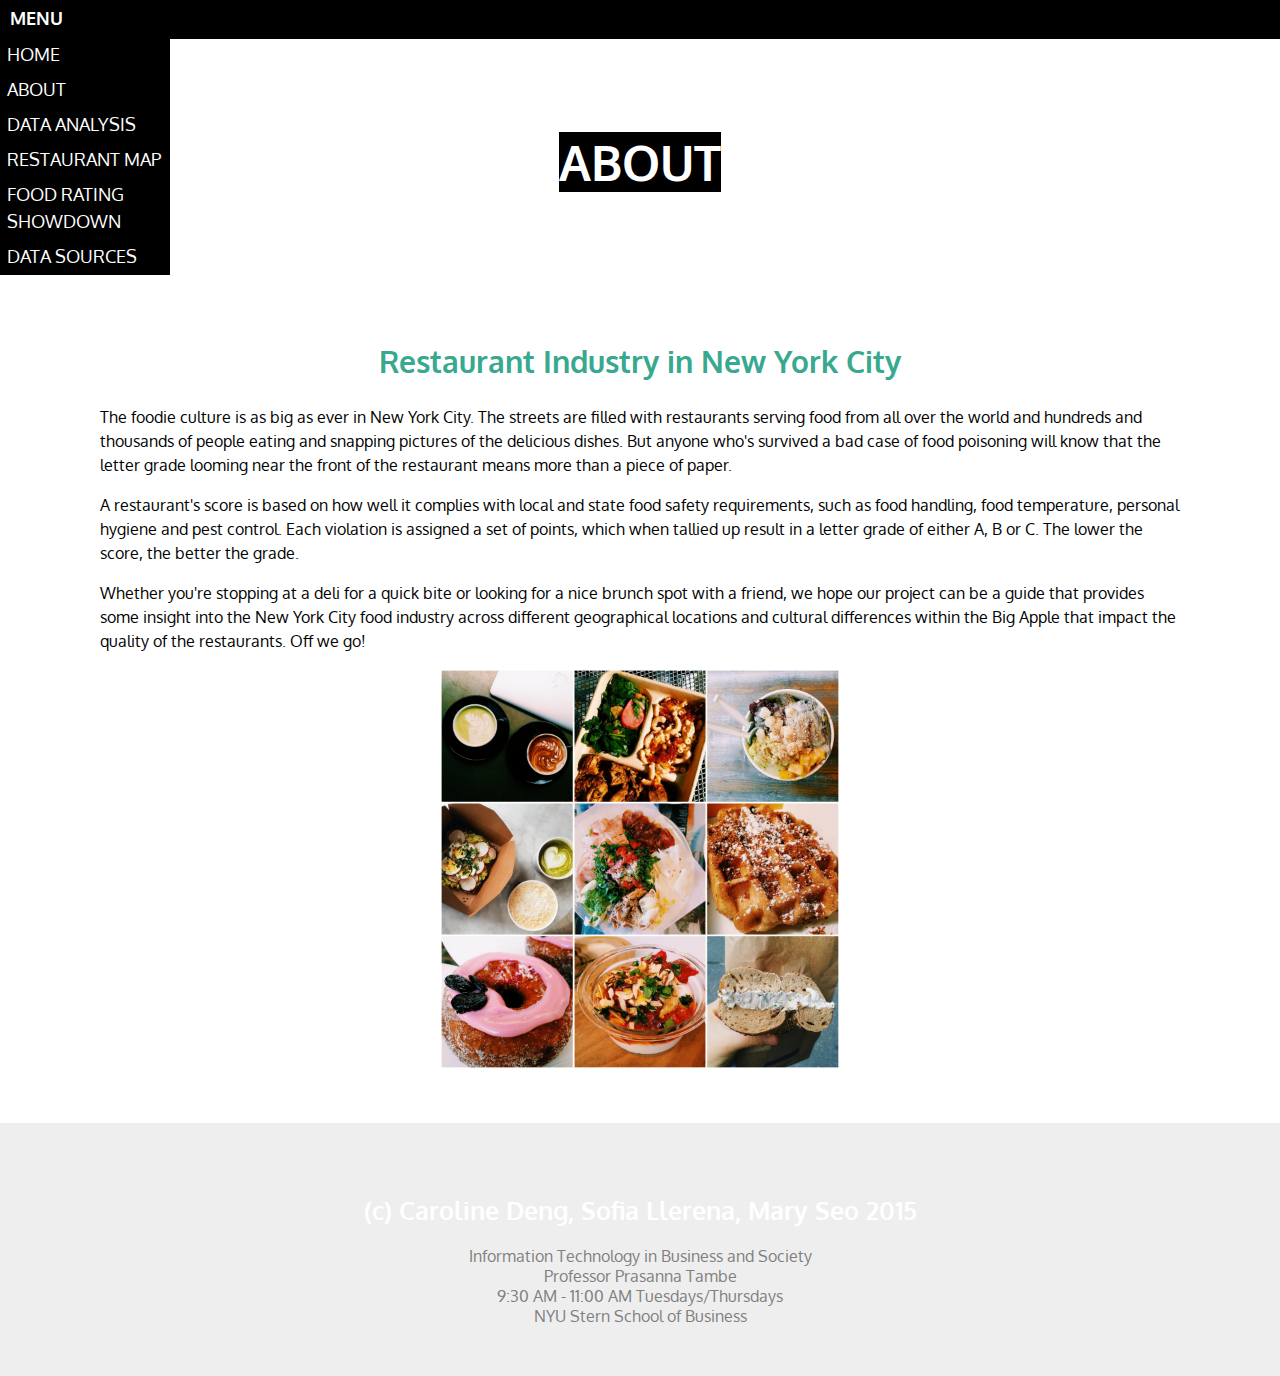
==== about.html @ 0ee3c99e "fixed <a name>" ====
<!DOCTYPE html>
<head>
<title>Eat the City: About</title>
<meta http-equiv="Content-Type" content="text/html; charset=iso-8859-1" />
<link href='http://fonts.googleapis.com/css?family=Oxygen:700,400' rel='stylesheet' type='text/css'>
<link rel="stylesheet" href="style.css" type="text/css" />
<script type="text/javascript" src="script.js"></script>
</head>

<body>
<ul class="menu" id="menu">
<!-- Menu -->
  <li>
<!-- Menu Three Bar Icon -->
        <a href="#" class="menulink">Menu</a>
    <ul>
<!-- Home -->
      <li><a href="index.html">Home</a></li>
<!-- About -->
      <li><a href="about.html">About</a></li>
<!-- Data Analysis -->
      <li><a href="analysis.html" class="sub">Data Analysis</a></li>
<!-- Restaurant Map -->
      <li><a href="map.html" class="sub">Restaurant Map</a>
      </li>
<!-- Food Rating Showdown -->
      <li><a href="showdown.html" class="sub">Food Rating Showdown</a></li>
<!-- Data Sources -->
      <li><a href="sources.html" class="sub">DATA SOURCES</a></li>
      </li>
    </ul>
  </li>
</ul>

<!-- Header Image -->
<header class="header padded"><h1><span>ABOUT</span></h1>
</header>

<!-- Content -->
<section class="content padded">
  <h2>Restaurant Industry in New York City</h2>
    <p>The foodie culture is as big as ever in New York City. The streets are filled with restaurants serving food from all over the world and hundreds and thousands of people eating and snapping pictures of the delicious dishes. But anyone who's survived a bad case of food poisoning will know that the letter grade looming near the front of the restaurant means more than a piece of paper.</p>
    <p>A restaurant's score is based on how well it complies with local and state food safety requirements, such as food handling, food temperature, personal hygiene and pest control. Each violation is assigned a set of points, which when tallied up result in a letter grade of either A, B or C. The lower the score, the better the grade.</p>
    <p>Whether you're stopping at a deli for a quick bite or looking for a nice brunch spot with a friend, we hope our project can be a guide that provides some insight into the New York City food industry across different geographical locations and cultural differences within the Big Apple that impact the quality of the restaurants. Off we go!</p>
<center><img src="BeFunky Collage.jpg" width="400" height="400"></img></center>
</section>

<!-- Credits -->
  <section class="credits padded">
    <h2>(c) <a name="contact"><a href="https://www.linkedin.com/in/carolinedeng">Caroline Deng</a>, Sofia Llerena, Mary Seo 2015</a></h2>
    Information Technology in Business and Society<br>
    Professor Prasanna Tambe<br>
    9:30 AM - 11:00 AM Tuesdays/Thursdays<br>
    NYU Stern School of Business
  </section>

<!-- Webpage Background -->
    <body background="seamless_paper_texture.png"></body>

<!-- Javascript -->
<script type="text/javascript">
  var menu=new menu.dd("menu");
  menu.init("menu","menuhover");
</script>

</body>
</html>
---- style.css ----
/* Header Formats */

header {
	text-align: center;
	background: url(http://harbr.co/wp-content/uploads/2013/11/Kinfolk_Table-Deconstruction_v3-03-27-12_03.jpg);
	background-size: cover;
	background-attachment: fixed;
	padding-bottom: 50px;
}

header img {
	border-radius: 0%;
	border: 3px solid #FFFFFF;
	padding: 10px;
	margin: 100px 10px 10px 10px;

}

.padded {
	padding: 50px 100px;
	background-color: white;
}

.padded h2 {
	color: #38A88F;
}

/* Menu Formats */

.menu {
	width: 100%;
	position: absolute;
	top: 0;
	z-index: 1;
	float: left;
	margin: 0 auto;
	padding: 0;
	background-color: #000;
	text-transform: uppercase;
	font-size: 18px;
}

ul.menu {
	list-style:none; 
	margin:0; 
	padding:0;
	left: 0px;
	top: 0px;
	position: fixed;
}

ul.menu * {
	margin:0; 
	padding:0;
}

ul.menu a {
	display:block; 
	color:#fff; 
	text-decoration:none;
}

ul.menu li {
	position:relative; 
	float:left; 
	margin-right:2px;
}

/* 'top' controls how high the "Home" goes */
ul.menu ul {
	position:absolute; 
	top:38px; 
	left:0; 
	display:none; 
	opacity:0; 
	list-style:none;
}

ul.menu ul li {
	position:relative; 
	border-top:none;
	width:170px; 
	margin:0;
}

ul.menu ul li a {
	display:block; 
	padding:3px 7px 5px; 
	background-color: #000;
}

ul.menu ul li a:hover {
}

ul.menu ul ul {
	left:170px; 
	top:-1px;
}

/* Controls "MENU" */
ul.menu .menulink {
	padding:5px 7px 7px 10px; 
	font-weight:bold; 
	width:160px;
}

/* Body Formats */

body {
	font-family: 'Oxygen', sans-serif;
	background:#eee;
	overflow: scroll;
	width: 100%;
	margin: 0;	
}

h1 {
  text-align: center;
  color: #FFFFFF;
  font-size: 48px;
  margin-bottom: 0;
  font-family: 'Oxygen', sans-serif;
  padding:50px 10px 25px 10px;
}

h1 span {
  background-color:#000;
}

h2 {
	text-align: center;
	font-size: 30px;
}

p, ul, ol {
  line-height: 1.5;
  font-family: 'Oxygen', sans-serif;
}

/* Content Formatting */
.text {
	text-align: center;
}

.credits {
	background: #666666;
	text-align: center;
	color: gray;
	background: url(https://files.nyu.edu/cd1646/public/dark_embroidery.png);
}

.credits h2 {
	color: #fff;
	font-size: 25px;
}

.credits a {
	text-decoration: none;
	color: #fff;
}

.credits a:hover{
	color: gray;
}

.credits img {
	border-radius: 50%;
	width: 100px;
	margin: 10px;
}

.credits img:hover {
	opacity: 0.5;
}

/* Background Video */
video#bgvid {
position: fixed; right: 0; bottom: 0;
min-width: 100%; min-height: 100%;
width: auto; height: auto; z-index: -100;
background: url(zagat.jpg) no-repeat;
background-size: cover;
overflow: hidden;
}

video {
	display: block;
}
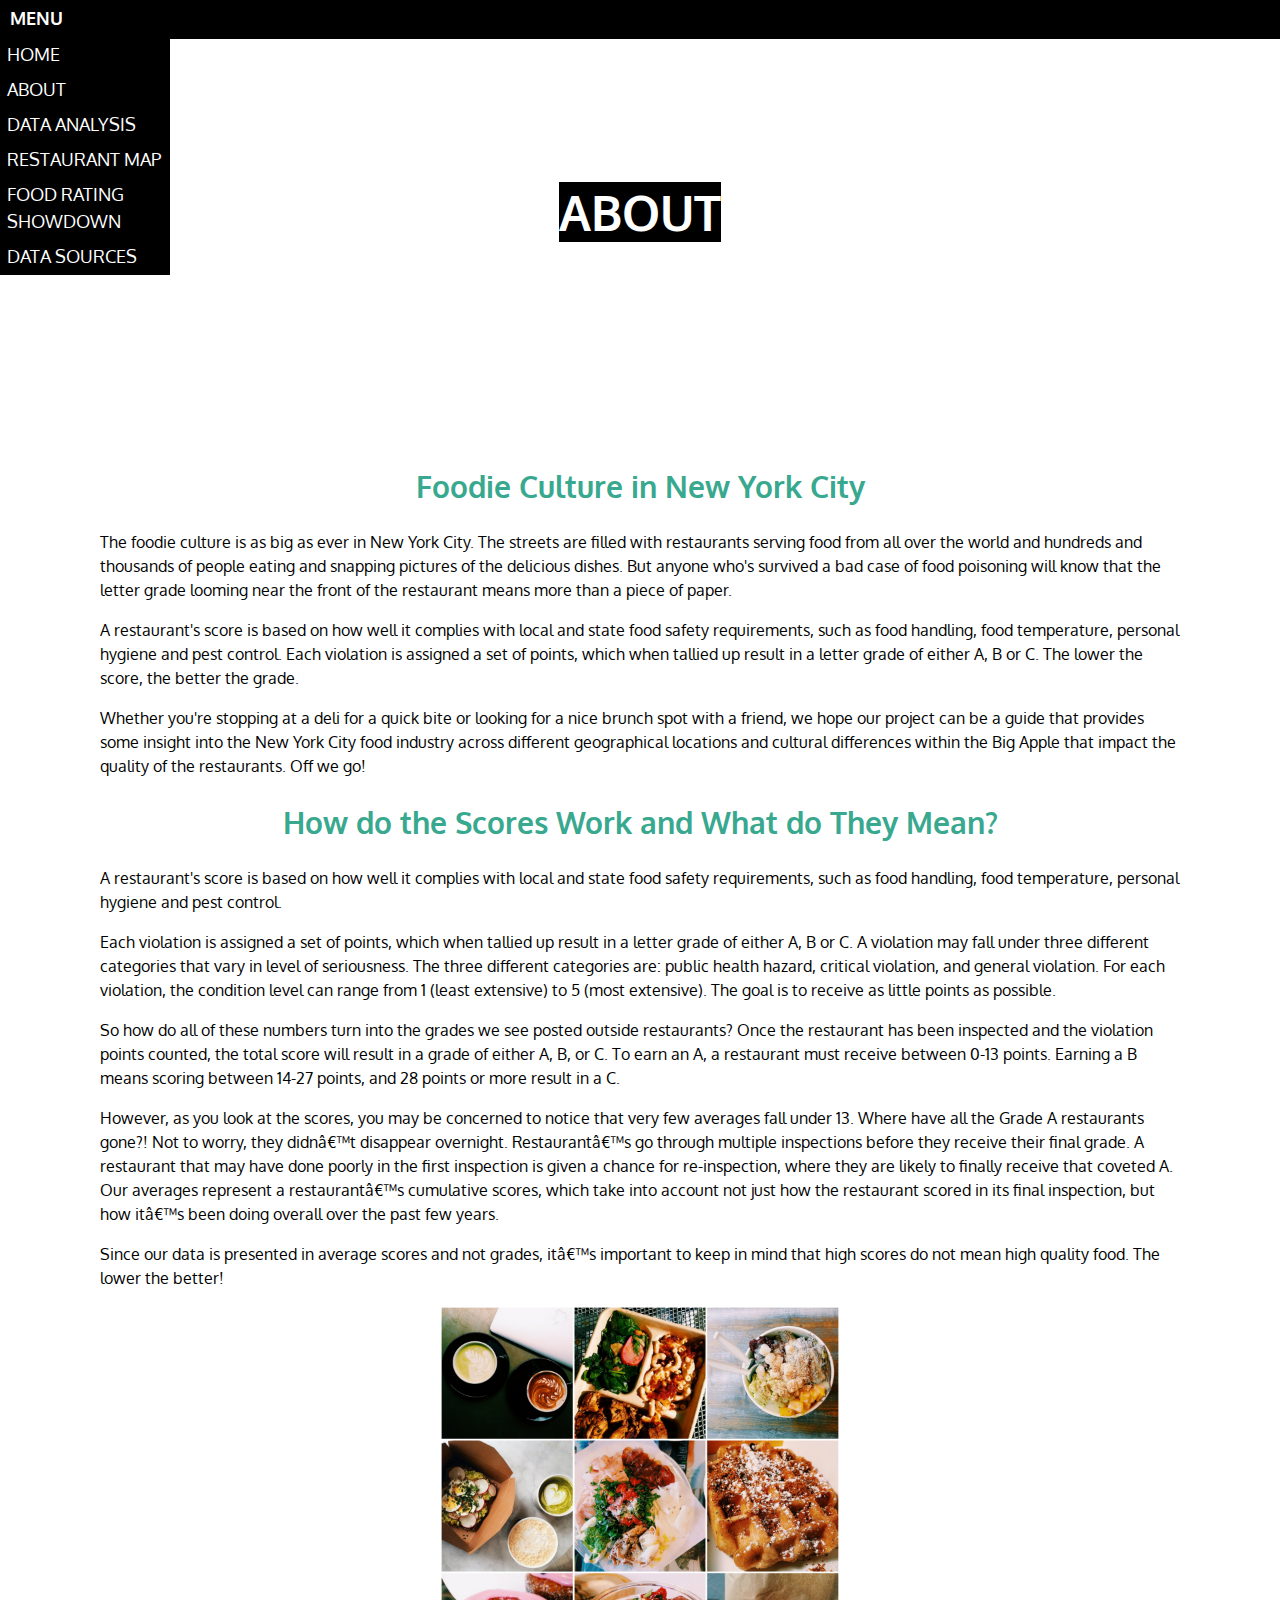
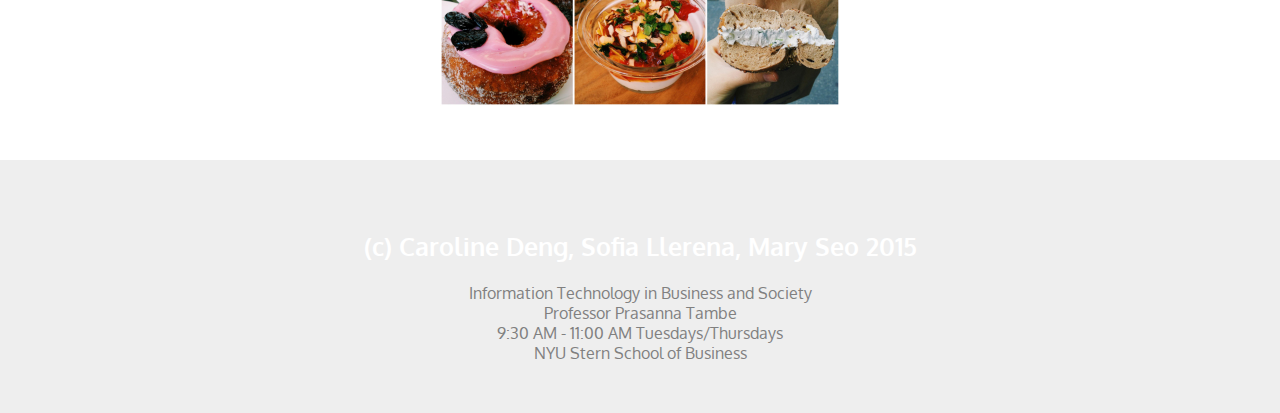
==== commit 3dc299ad: "about blurb and mean cuisine blurb" ====
--- a/about.html
+++ b/about.html
@@ -38,10 +38,17 @@
 
 <!-- Content -->
 <section class="content padded">
-  <h2>Restaurant Industry in New York City</h2>
+  <h2>Foodie Culture in New York City</h2>
     <p>The foodie culture is as big as ever in New York City. The streets are filled with restaurants serving food from all over the world and hundreds and thousands of people eating and snapping pictures of the delicious dishes. But anyone who's survived a bad case of food poisoning will know that the letter grade looming near the front of the restaurant means more than a piece of paper.</p>
     <p>A restaurant's score is based on how well it complies with local and state food safety requirements, such as food handling, food temperature, personal hygiene and pest control. Each violation is assigned a set of points, which when tallied up result in a letter grade of either A, B or C. The lower the score, the better the grade.</p>
     <p>Whether you're stopping at a deli for a quick bite or looking for a nice brunch spot with a friend, we hope our project can be a guide that provides some insight into the New York City food industry across different geographical locations and cultural differences within the Big Apple that impact the quality of the restaurants. Off we go!</p>
+  <h2>How do the Scores Work and What do They Mean?</h2>
+    <p>A restaurant's score is based on how well it complies with local and state food safety requirements, such as food handling, food temperature, personal hygiene and pest control.</p>
+    <p>Each violation is assigned a set of points, which when tallied up result in a letter grade of either A, B or C. A violation may fall under three different categories that vary in level of seriousness. The three different categories are: public health hazard, critical violation, and general violation.  For each violation, the condition level can range from 1 (least extensive) to 5 (most extensive). The goal is to receive as little points as possible.</p>
+    <p>So how do all of these numbers turn into the grades we see posted outside restaurants? Once the restaurant has been inspected and the violation points counted, the total score will result in a grade of either A, B, or C. To earn an A, a restaurant must receive between 0-13 points. Earning a B means scoring between 14-27 points, and 28 points or more result in a C.</p>
+    <p>However, as you look at the scores, you may be concerned to notice that very few averages fall under 13. Where have all the Grade A restaurants gone?! Not to worry, they didn’t disappear overnight. Restaurant’s go through multiple inspections before they receive their final grade. A restaurant that may have done poorly in the first inspection is given a chance for re-inspection, where they are likely to finally receive that coveted A. Our averages represent a restaurant’s cumulative scores, which take into account not just how the restaurant scored in its final inspection, but how it’s been doing overall over the past few years.</p>
+    <p>Since our data is presented in average scores and not grades, it’s important to keep in mind that high scores do not mean high quality food. The lower the better!</p>
+
 <center><img src="BeFunky Collage.jpg" width="400" height="400"></img></center>
 </section>
 
--- a/style.css
+++ b/style.css
@@ -19,6 +19,10 @@
 .padded {
 	padding: 50px 100px;
 	background-color: white;
+}
+
+.padded h1 {
+	padding: 100px 100px;
 }
 
 .padded h2 {
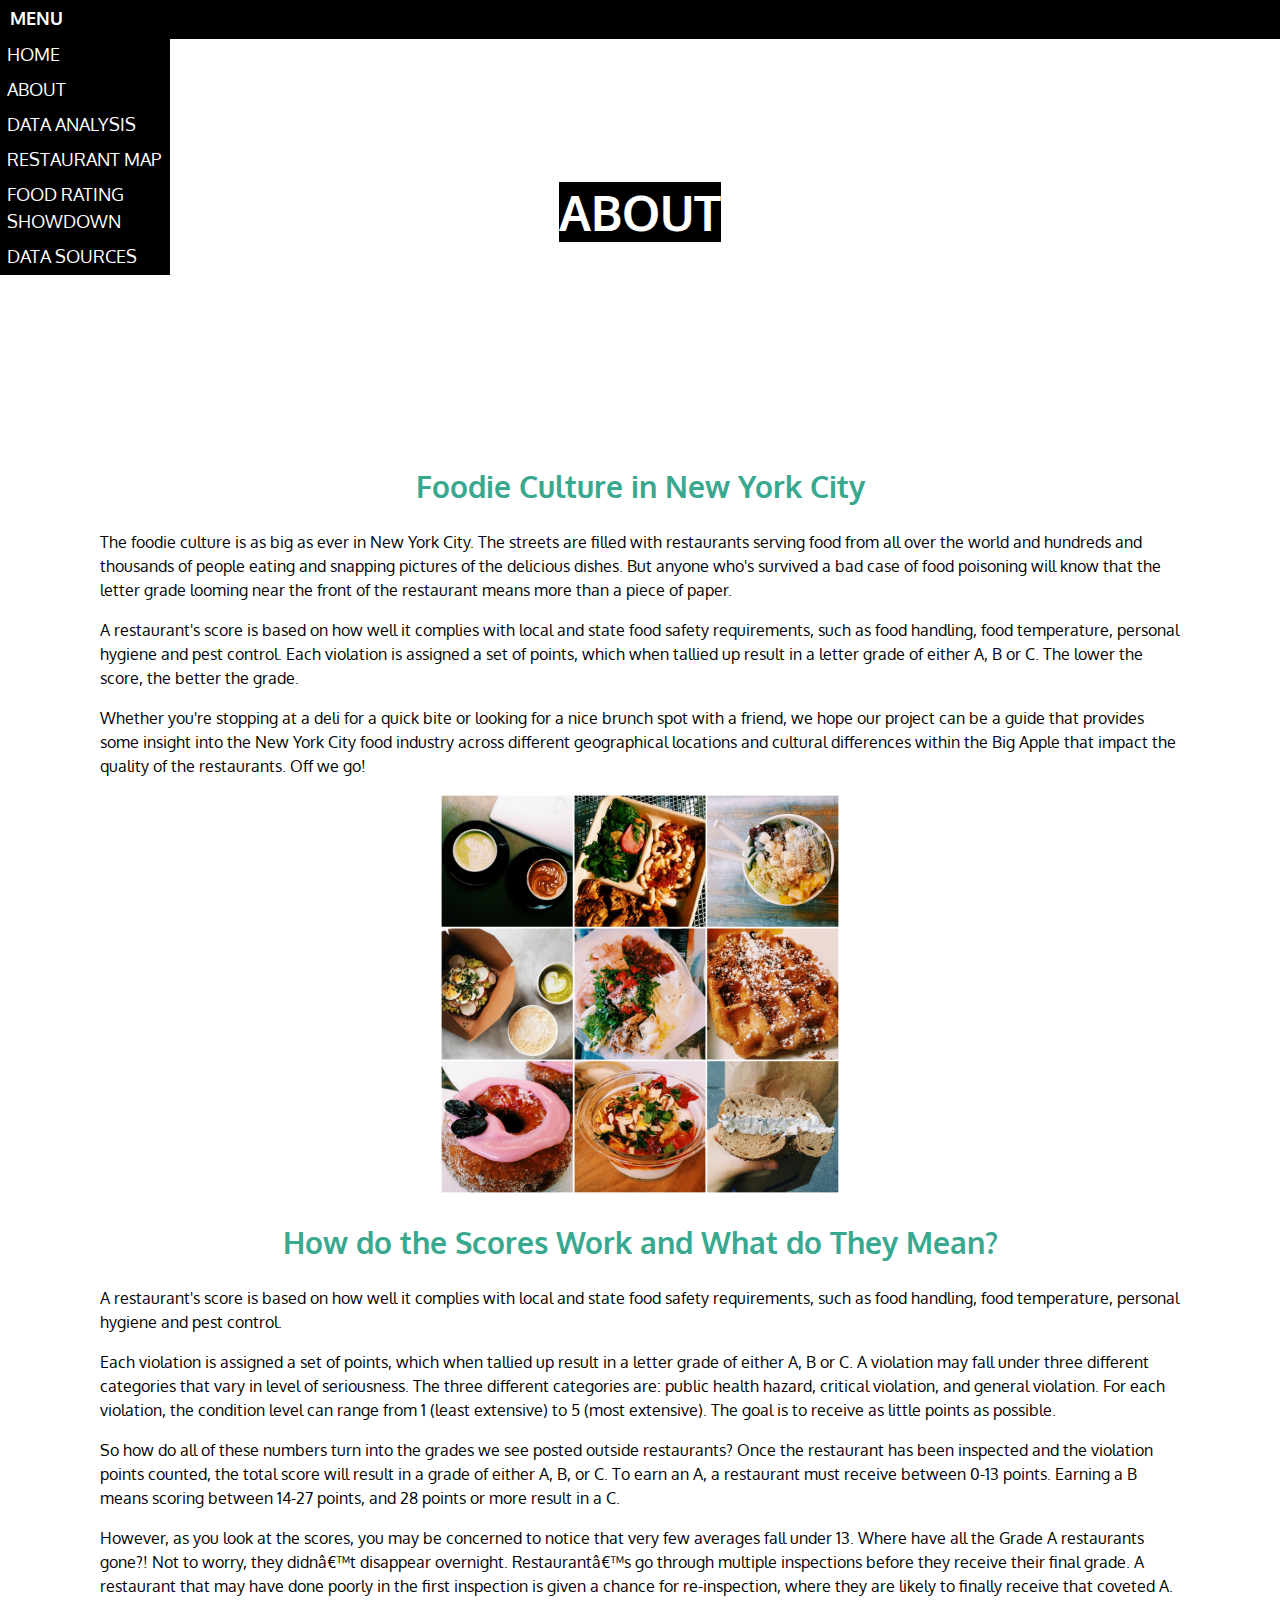
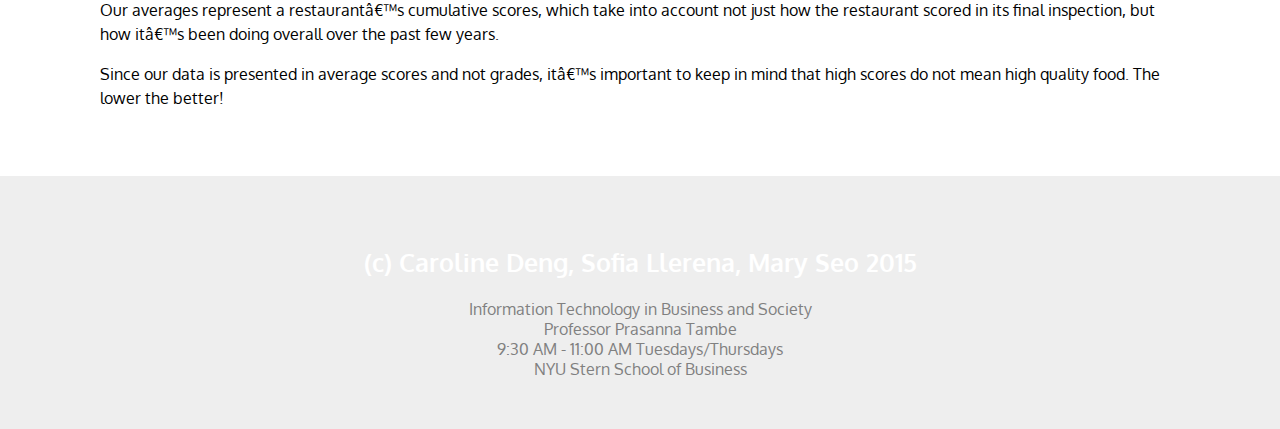
==== commit f68f39f4: "moved picture back" ====
--- a/about.html
+++ b/about.html
@@ -42,14 +42,15 @@
     <p>The foodie culture is as big as ever in New York City. The streets are filled with restaurants serving food from all over the world and hundreds and thousands of people eating and snapping pictures of the delicious dishes. But anyone who's survived a bad case of food poisoning will know that the letter grade looming near the front of the restaurant means more than a piece of paper.</p>
     <p>A restaurant's score is based on how well it complies with local and state food safety requirements, such as food handling, food temperature, personal hygiene and pest control. Each violation is assigned a set of points, which when tallied up result in a letter grade of either A, B or C. The lower the score, the better the grade.</p>
     <p>Whether you're stopping at a deli for a quick bite or looking for a nice brunch spot with a friend, we hope our project can be a guide that provides some insight into the New York City food industry across different geographical locations and cultural differences within the Big Apple that impact the quality of the restaurants. Off we go!</p>
+
+  <center><img src="BeFunky Collage.jpg" width="400" height="400"></img></center>
+  
   <h2>How do the Scores Work and What do They Mean?</h2>
     <p>A restaurant's score is based on how well it complies with local and state food safety requirements, such as food handling, food temperature, personal hygiene and pest control.</p>
     <p>Each violation is assigned a set of points, which when tallied up result in a letter grade of either A, B or C. A violation may fall under three different categories that vary in level of seriousness. The three different categories are: public health hazard, critical violation, and general violation.  For each violation, the condition level can range from 1 (least extensive) to 5 (most extensive). The goal is to receive as little points as possible.</p>
     <p>So how do all of these numbers turn into the grades we see posted outside restaurants? Once the restaurant has been inspected and the violation points counted, the total score will result in a grade of either A, B, or C. To earn an A, a restaurant must receive between 0-13 points. Earning a B means scoring between 14-27 points, and 28 points or more result in a C.</p>
     <p>However, as you look at the scores, you may be concerned to notice that very few averages fall under 13. Where have all the Grade A restaurants gone?! Not to worry, they didn’t disappear overnight. Restaurant’s go through multiple inspections before they receive their final grade. A restaurant that may have done poorly in the first inspection is given a chance for re-inspection, where they are likely to finally receive that coveted A. Our averages represent a restaurant’s cumulative scores, which take into account not just how the restaurant scored in its final inspection, but how it’s been doing overall over the past few years.</p>
     <p>Since our data is presented in average scores and not grades, it’s important to keep in mind that high scores do not mean high quality food. The lower the better!</p>
-
-<center><img src="BeFunky Collage.jpg" width="400" height="400"></img></center>
 </section>
 
 <!-- Credits -->
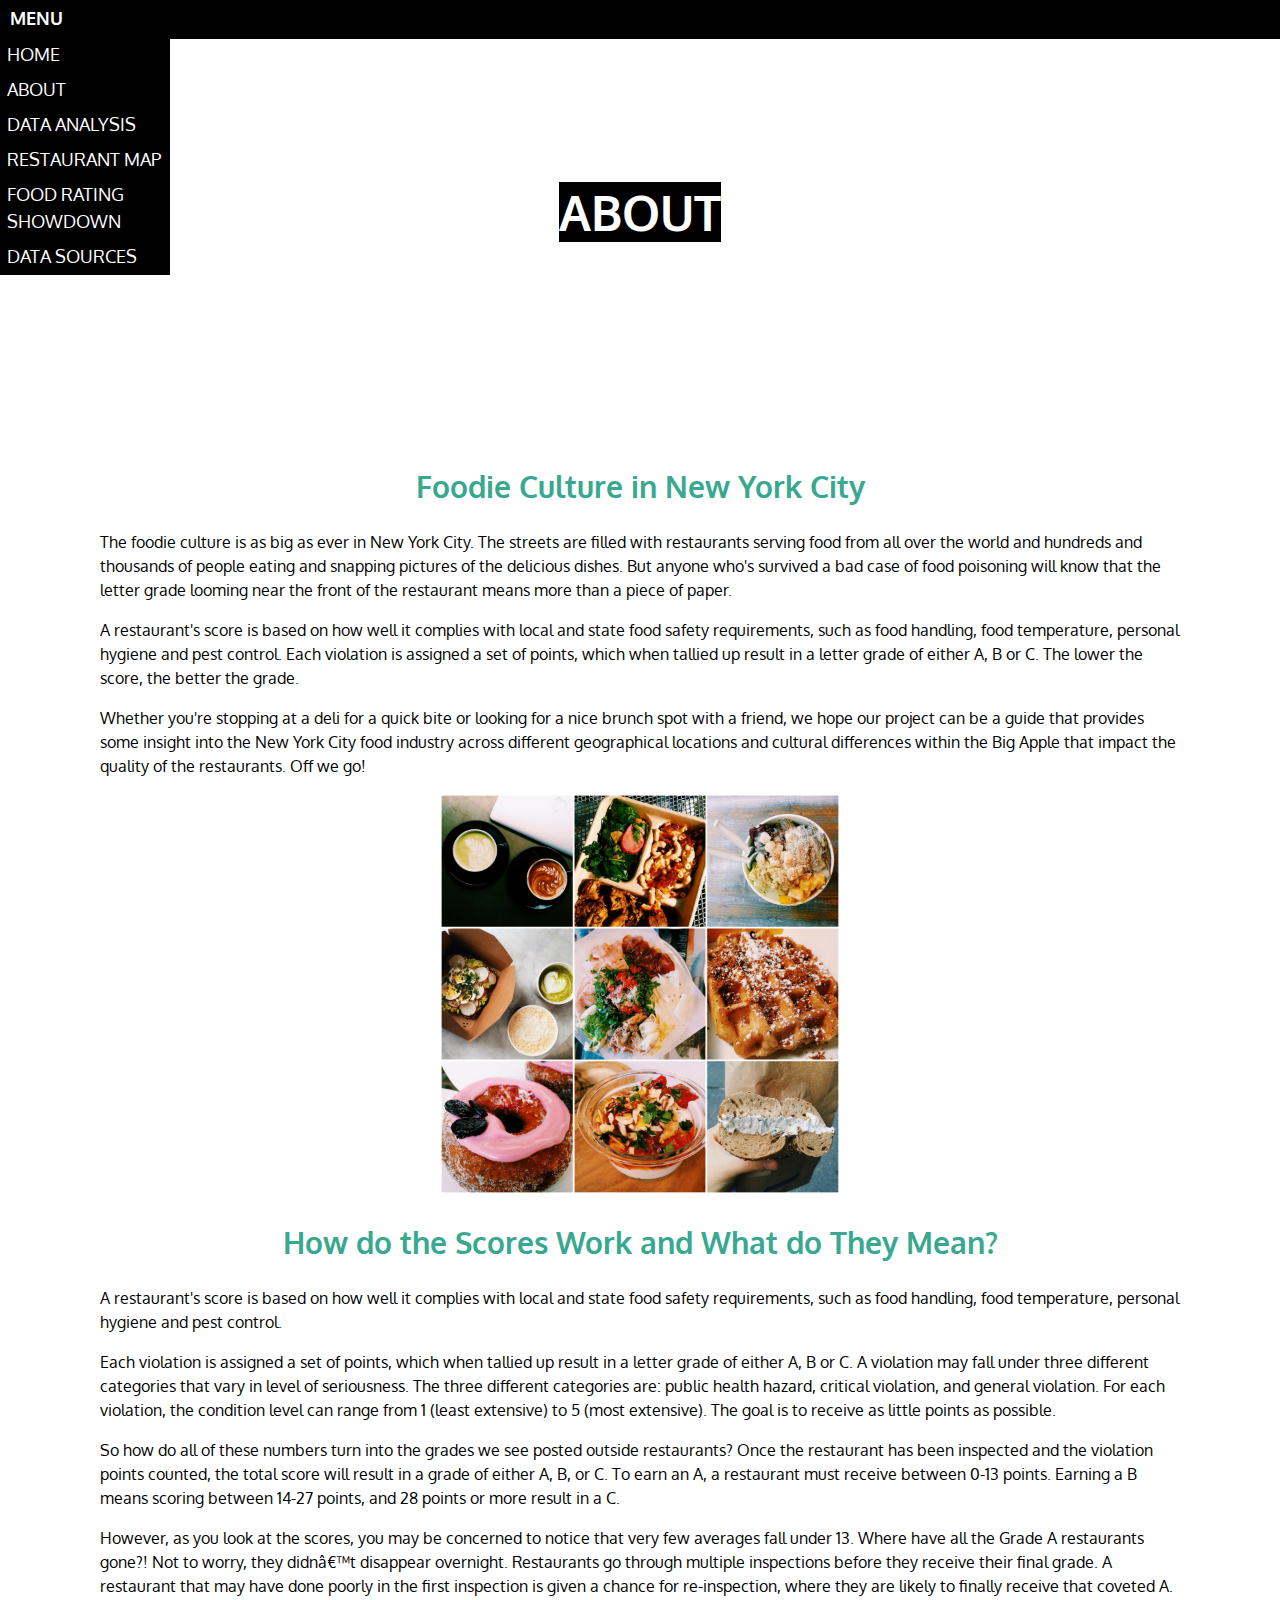
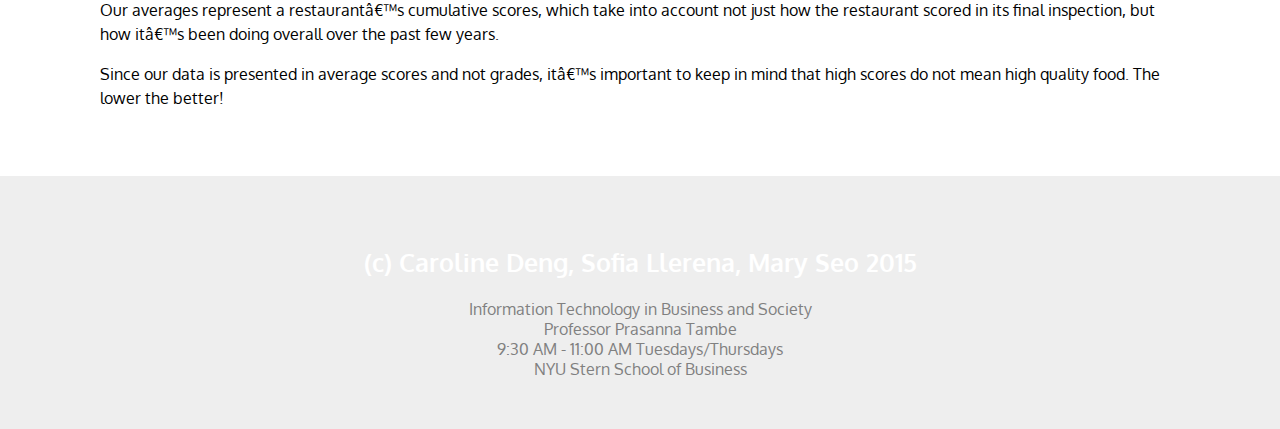
==== commit bb461b6f: "grammar fixes" ====
--- a/about.html
+++ b/about.html
@@ -44,12 +44,12 @@
     <p>Whether you're stopping at a deli for a quick bite or looking for a nice brunch spot with a friend, we hope our project can be a guide that provides some insight into the New York City food industry across different geographical locations and cultural differences within the Big Apple that impact the quality of the restaurants. Off we go!</p>
 
   <center><img src="BeFunky Collage.jpg" width="400" height="400"></img></center>
-  
+
   <h2>How do the Scores Work and What do They Mean?</h2>
     <p>A restaurant's score is based on how well it complies with local and state food safety requirements, such as food handling, food temperature, personal hygiene and pest control.</p>
     <p>Each violation is assigned a set of points, which when tallied up result in a letter grade of either A, B or C. A violation may fall under three different categories that vary in level of seriousness. The three different categories are: public health hazard, critical violation, and general violation.  For each violation, the condition level can range from 1 (least extensive) to 5 (most extensive). The goal is to receive as little points as possible.</p>
     <p>So how do all of these numbers turn into the grades we see posted outside restaurants? Once the restaurant has been inspected and the violation points counted, the total score will result in a grade of either A, B, or C. To earn an A, a restaurant must receive between 0-13 points. Earning a B means scoring between 14-27 points, and 28 points or more result in a C.</p>
-    <p>However, as you look at the scores, you may be concerned to notice that very few averages fall under 13. Where have all the Grade A restaurants gone?! Not to worry, they didn’t disappear overnight. Restaurant’s go through multiple inspections before they receive their final grade. A restaurant that may have done poorly in the first inspection is given a chance for re-inspection, where they are likely to finally receive that coveted A. Our averages represent a restaurant’s cumulative scores, which take into account not just how the restaurant scored in its final inspection, but how it’s been doing overall over the past few years.</p>
+    <p>However, as you look at the scores, you may be concerned to notice that very few averages fall under 13. Where have all the Grade A restaurants gone?! Not to worry, they didn’t disappear overnight. Restaurants go through multiple inspections before they receive their final grade. A restaurant that may have done poorly in the first inspection is given a chance for re-inspection, where they are likely to finally receive that coveted A. Our averages represent a restaurant’s cumulative scores, which take into account not just how the restaurant scored in its final inspection, but how it’s been doing overall over the past few years.</p>
     <p>Since our data is presented in average scores and not grades, it’s important to keep in mind that high scores do not mean high quality food. The lower the better!</p>
 </section>
 
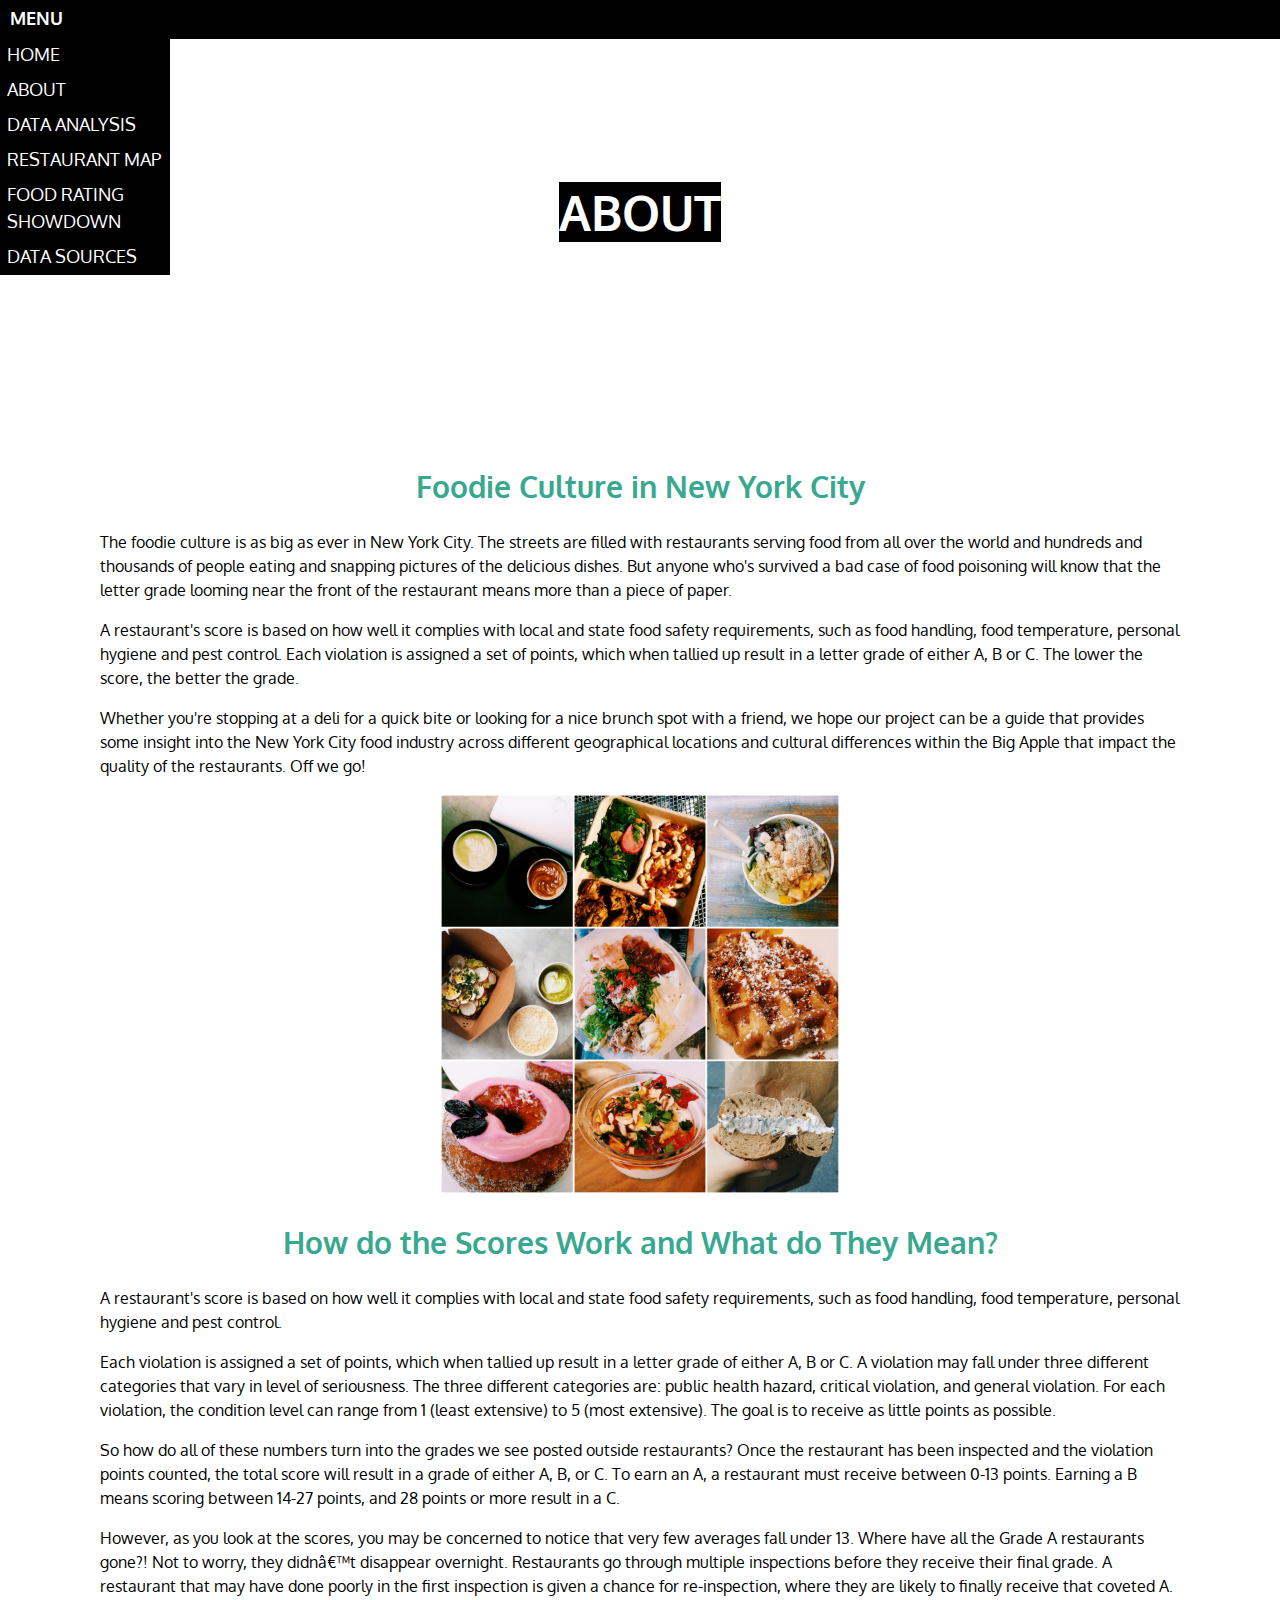
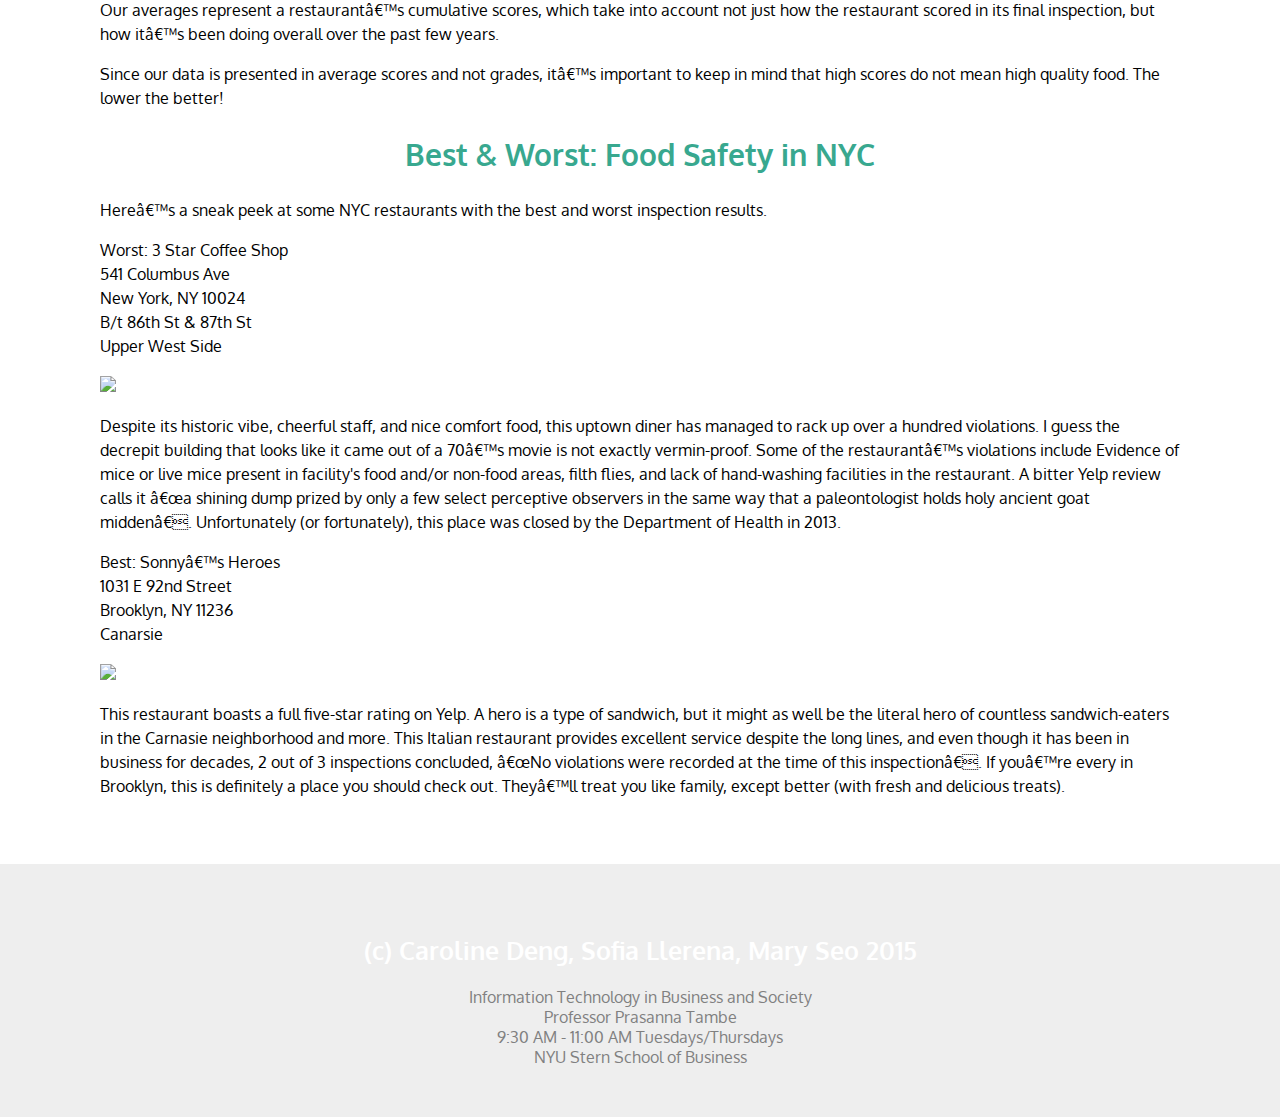
==== commit 42add311: "best&worst" ====
--- a/about.html
+++ b/about.html
@@ -38,6 +38,7 @@
 
 <!-- Content -->
 <section class="content padded">
+  <!-- Intro Paragraph -->
   <h2>Foodie Culture in New York City</h2>
     <p>The foodie culture is as big as ever in New York City. The streets are filled with restaurants serving food from all over the world and hundreds and thousands of people eating and snapping pictures of the delicious dishes. But anyone who's survived a bad case of food poisoning will know that the letter grade looming near the front of the restaurant means more than a piece of paper.</p>
     <p>A restaurant's score is based on how well it complies with local and state food safety requirements, such as food handling, food temperature, personal hygiene and pest control. Each violation is assigned a set of points, which when tallied up result in a letter grade of either A, B or C. The lower the score, the better the grade.</p>
@@ -45,12 +46,35 @@
 
   <center><img src="BeFunky Collage.jpg" width="400" height="400"></img></center>
 
+  <!-- Calculation of Scores -->
   <h2>How do the Scores Work and What do They Mean?</h2>
     <p>A restaurant's score is based on how well it complies with local and state food safety requirements, such as food handling, food temperature, personal hygiene and pest control.</p>
     <p>Each violation is assigned a set of points, which when tallied up result in a letter grade of either A, B or C. A violation may fall under three different categories that vary in level of seriousness. The three different categories are: public health hazard, critical violation, and general violation.  For each violation, the condition level can range from 1 (least extensive) to 5 (most extensive). The goal is to receive as little points as possible.</p>
     <p>So how do all of these numbers turn into the grades we see posted outside restaurants? Once the restaurant has been inspected and the violation points counted, the total score will result in a grade of either A, B, or C. To earn an A, a restaurant must receive between 0-13 points. Earning a B means scoring between 14-27 points, and 28 points or more result in a C.</p>
     <p>However, as you look at the scores, you may be concerned to notice that very few averages fall under 13. Where have all the Grade A restaurants gone?! Not to worry, they didn’t disappear overnight. Restaurants go through multiple inspections before they receive their final grade. A restaurant that may have done poorly in the first inspection is given a chance for re-inspection, where they are likely to finally receive that coveted A. Our averages represent a restaurant’s cumulative scores, which take into account not just how the restaurant scored in its final inspection, but how it’s been doing overall over the past few years.</p>
     <p>Since our data is presented in average scores and not grades, it’s important to keep in mind that high scores do not mean high quality food. The lower the better!</p>
+  <h2>Best & Worst: Food Safety in NYC</h2>
+  <p>Here’s a sneak peek at some NYC restaurants with the best and worst inspection results.</p> 
+
+  <!-- Best&Worst -->
+<p>Worst: 3 Star Coffee Shop<br>
+541 Columbus Ave<br>
+New York, NY 10024<br>
+B/t 86th St & 87th St <br>
+Upper West Side</p>
+
+<p><img src="http://s3-media1.fl.yelpcdn.com/bphoto/6wKSKghJms9lW0v04Dmugg/o.jpg"></img></p>
+
+<p>Despite its historic vibe, cheerful staff, and nice comfort food, this uptown diner has managed to rack up over a hundred violations. I guess the decrepit building that looks like it came out of a 70’s movie is not exactly vermin-proof. Some of the restaurant’s violations include Evidence of mice or live mice present in facility's food and/or non-food areas, filth flies, and lack of hand-washing facilities in the restaurant. A bitter Yelp review calls it “a shining dump prized by only a few select perceptive observers in the same way that a paleontologist holds holy ancient goat midden”. Unfortunately (or fortunately), this place was closed by the Department of Health in 2013.</p>
+
+<p>Best: Sonny’s Heroes<br>
+1031 E 92nd Street<br>
+Brooklyn, NY 11236<br>
+Canarsie</p>
+
+<p><img src="http://s3-media3.fl.yelpcdn.com/bphoto/_Fbot83e2FnJ0sCcOV-6yg/o.jpg"></img></p>
+
+<p>This restaurant boasts a full five-star rating on Yelp. A hero is a type of sandwich, but it might as well be the literal hero of countless sandwich-eaters in the Carnasie neighborhood and more. This Italian restaurant provides excellent service despite the long lines, and even though it has been in business for decades, 2 out of 3 inspections concluded, “No violations were recorded at the time of this inspection”. If you’re every in Brooklyn, this is definitely a place you should check out. They’ll treat you like family, except better (with fresh and delicious treats).</p>
 </section>
 
 <!-- Credits -->
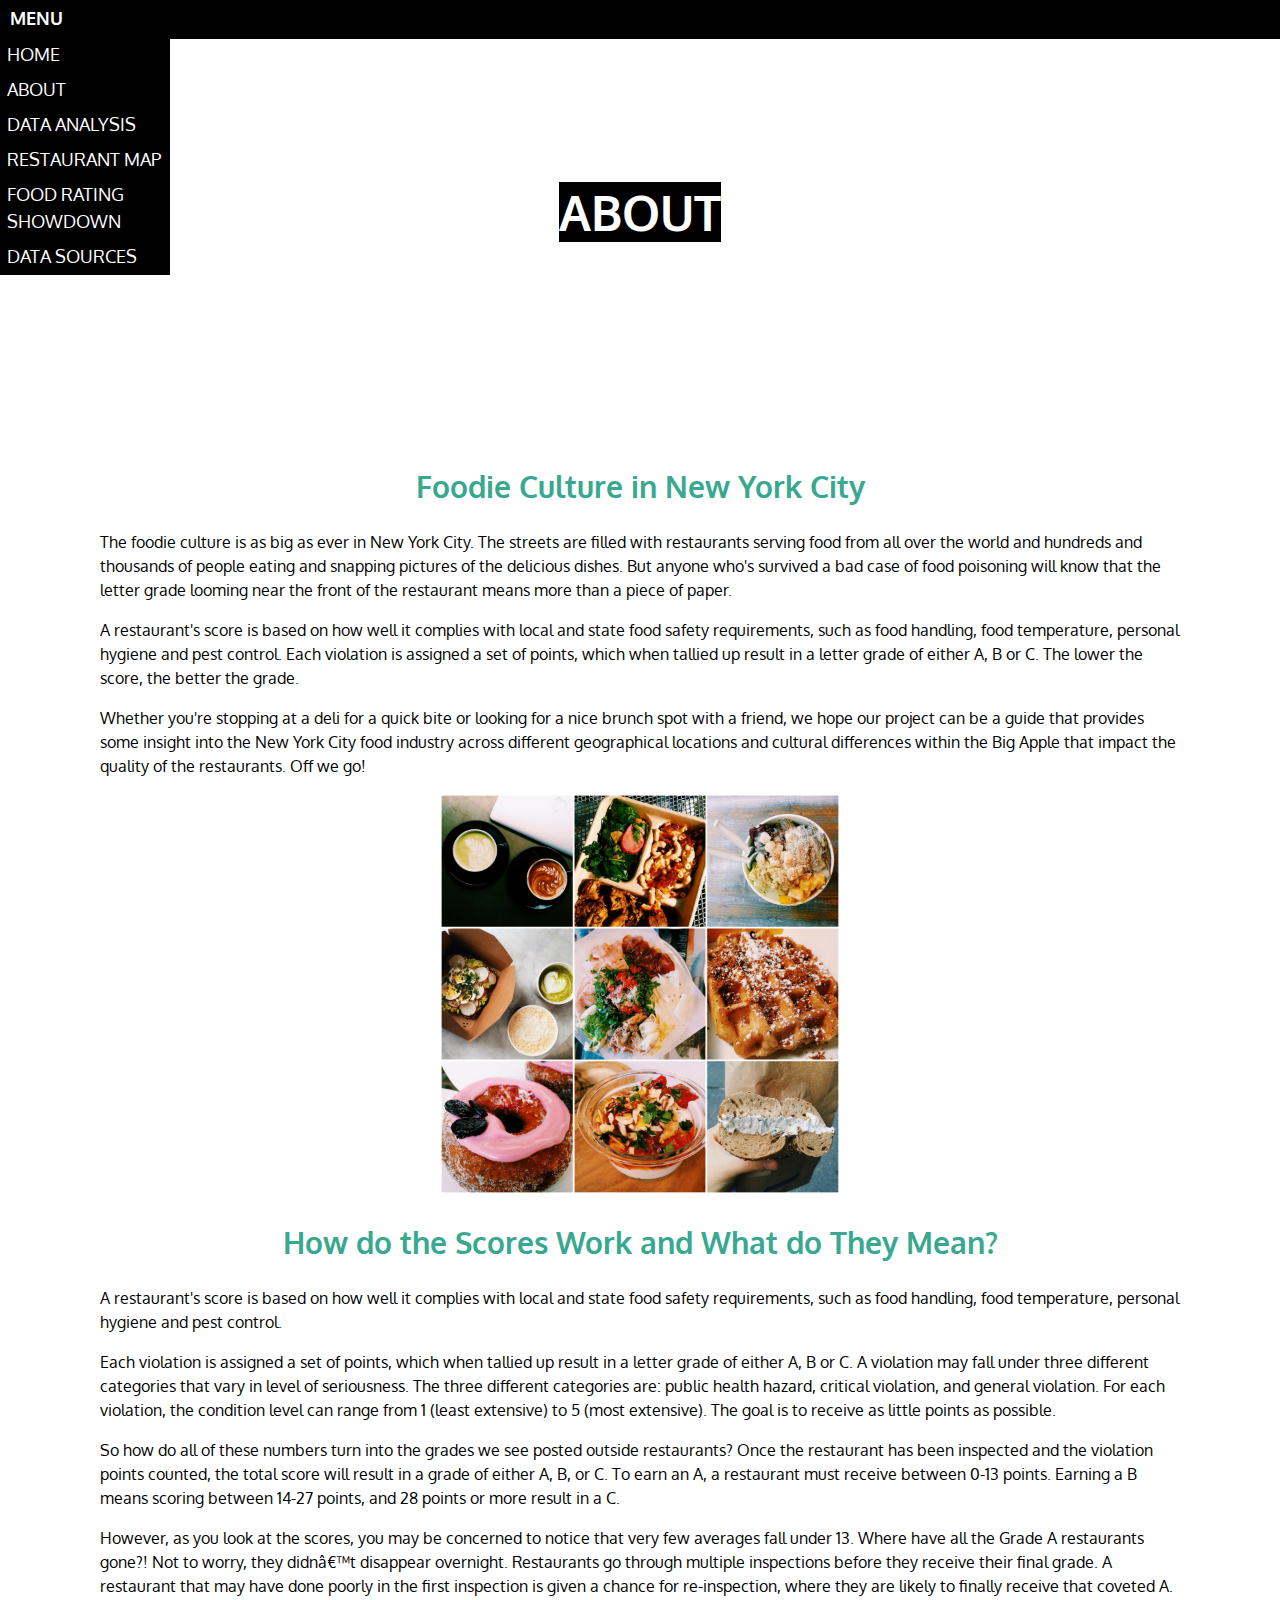
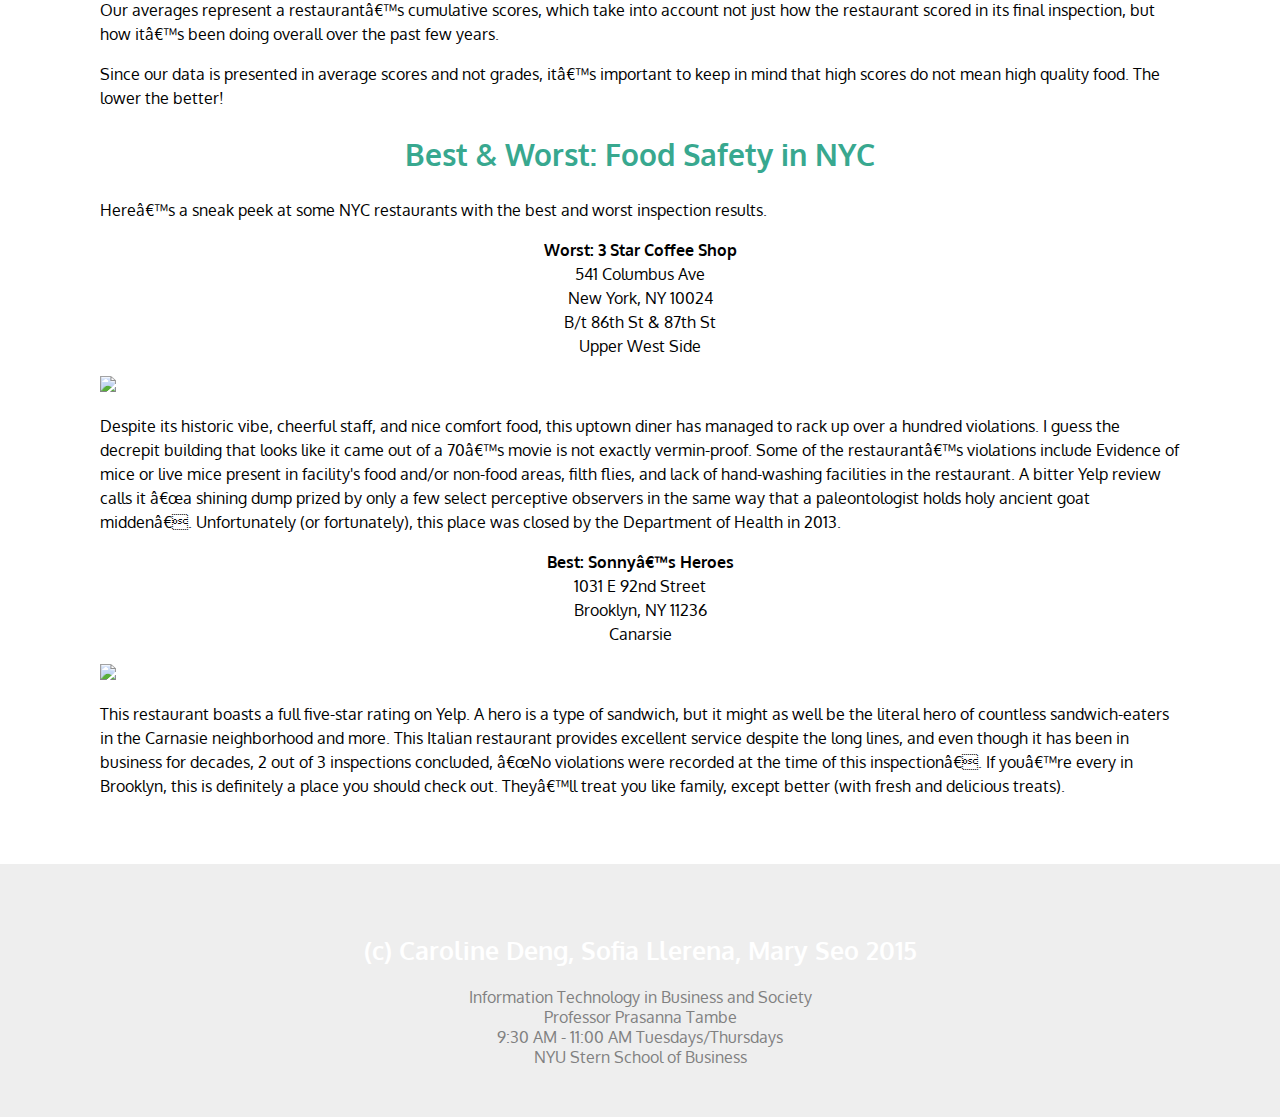
==== commit 864f46ed: "formatting" ====
--- a/about.html
+++ b/about.html
@@ -57,20 +57,20 @@
   <p>Here’s a sneak peek at some NYC restaurants with the best and worst inspection results.</p> 
 
   <!-- Best&Worst -->
-<p>Worst: 3 Star Coffee Shop<br>
+<center><p><b>Worst: 3 Star Coffee Shop</b><br>
 541 Columbus Ave<br>
 New York, NY 10024<br>
 B/t 86th St & 87th St <br>
-Upper West Side</p>
+Upper West Side</p></center>
 
 <p><img src="http://s3-media1.fl.yelpcdn.com/bphoto/6wKSKghJms9lW0v04Dmugg/o.jpg"></img></p>
 
 <p>Despite its historic vibe, cheerful staff, and nice comfort food, this uptown diner has managed to rack up over a hundred violations. I guess the decrepit building that looks like it came out of a 70’s movie is not exactly vermin-proof. Some of the restaurant’s violations include Evidence of mice or live mice present in facility's food and/or non-food areas, filth flies, and lack of hand-washing facilities in the restaurant. A bitter Yelp review calls it “a shining dump prized by only a few select perceptive observers in the same way that a paleontologist holds holy ancient goat midden”. Unfortunately (or fortunately), this place was closed by the Department of Health in 2013.</p>
 
-<p>Best: Sonny’s Heroes<br>
+<center><p><b>Best: Sonny’s Heroes</b><br>
 1031 E 92nd Street<br>
 Brooklyn, NY 11236<br>
-Canarsie</p>
+Canarsie</p></center>
 
 <p><img src="http://s3-media3.fl.yelpcdn.com/bphoto/_Fbot83e2FnJ0sCcOV-6yg/o.jpg"></img></p>
 
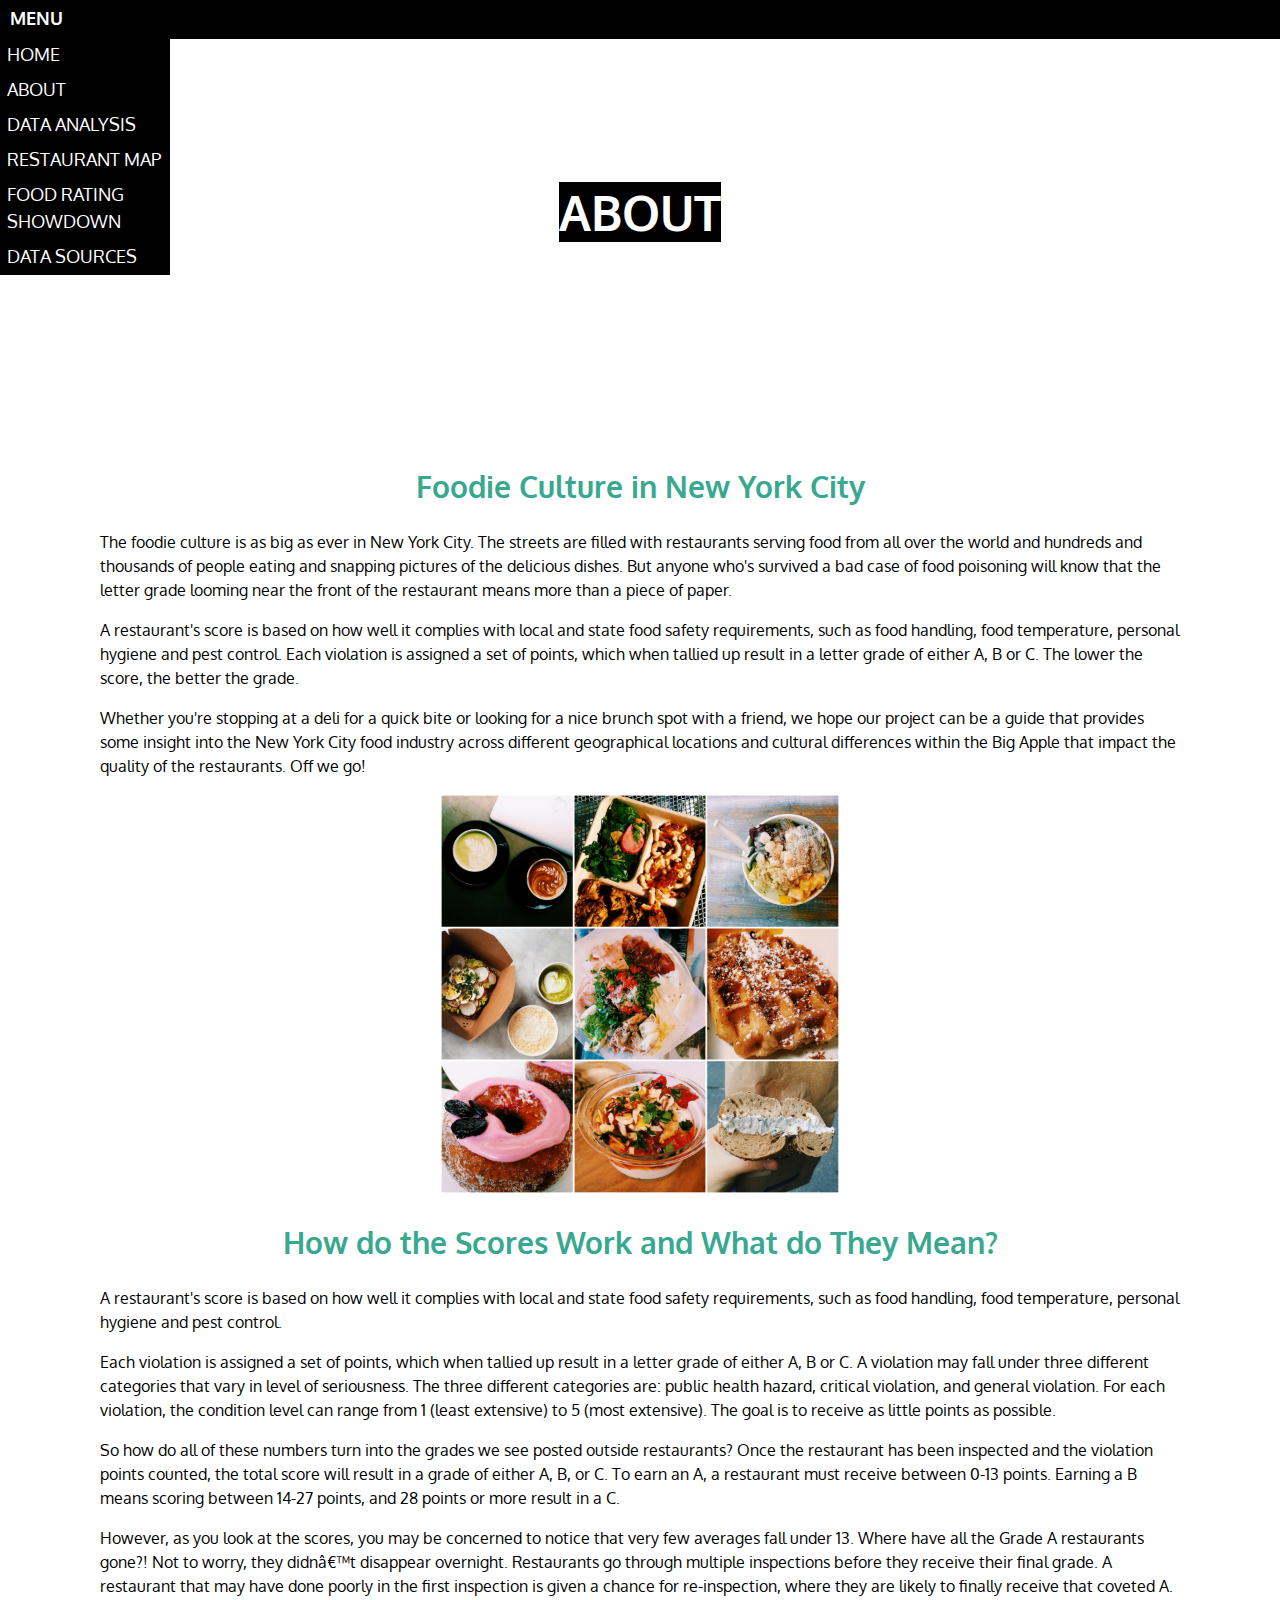
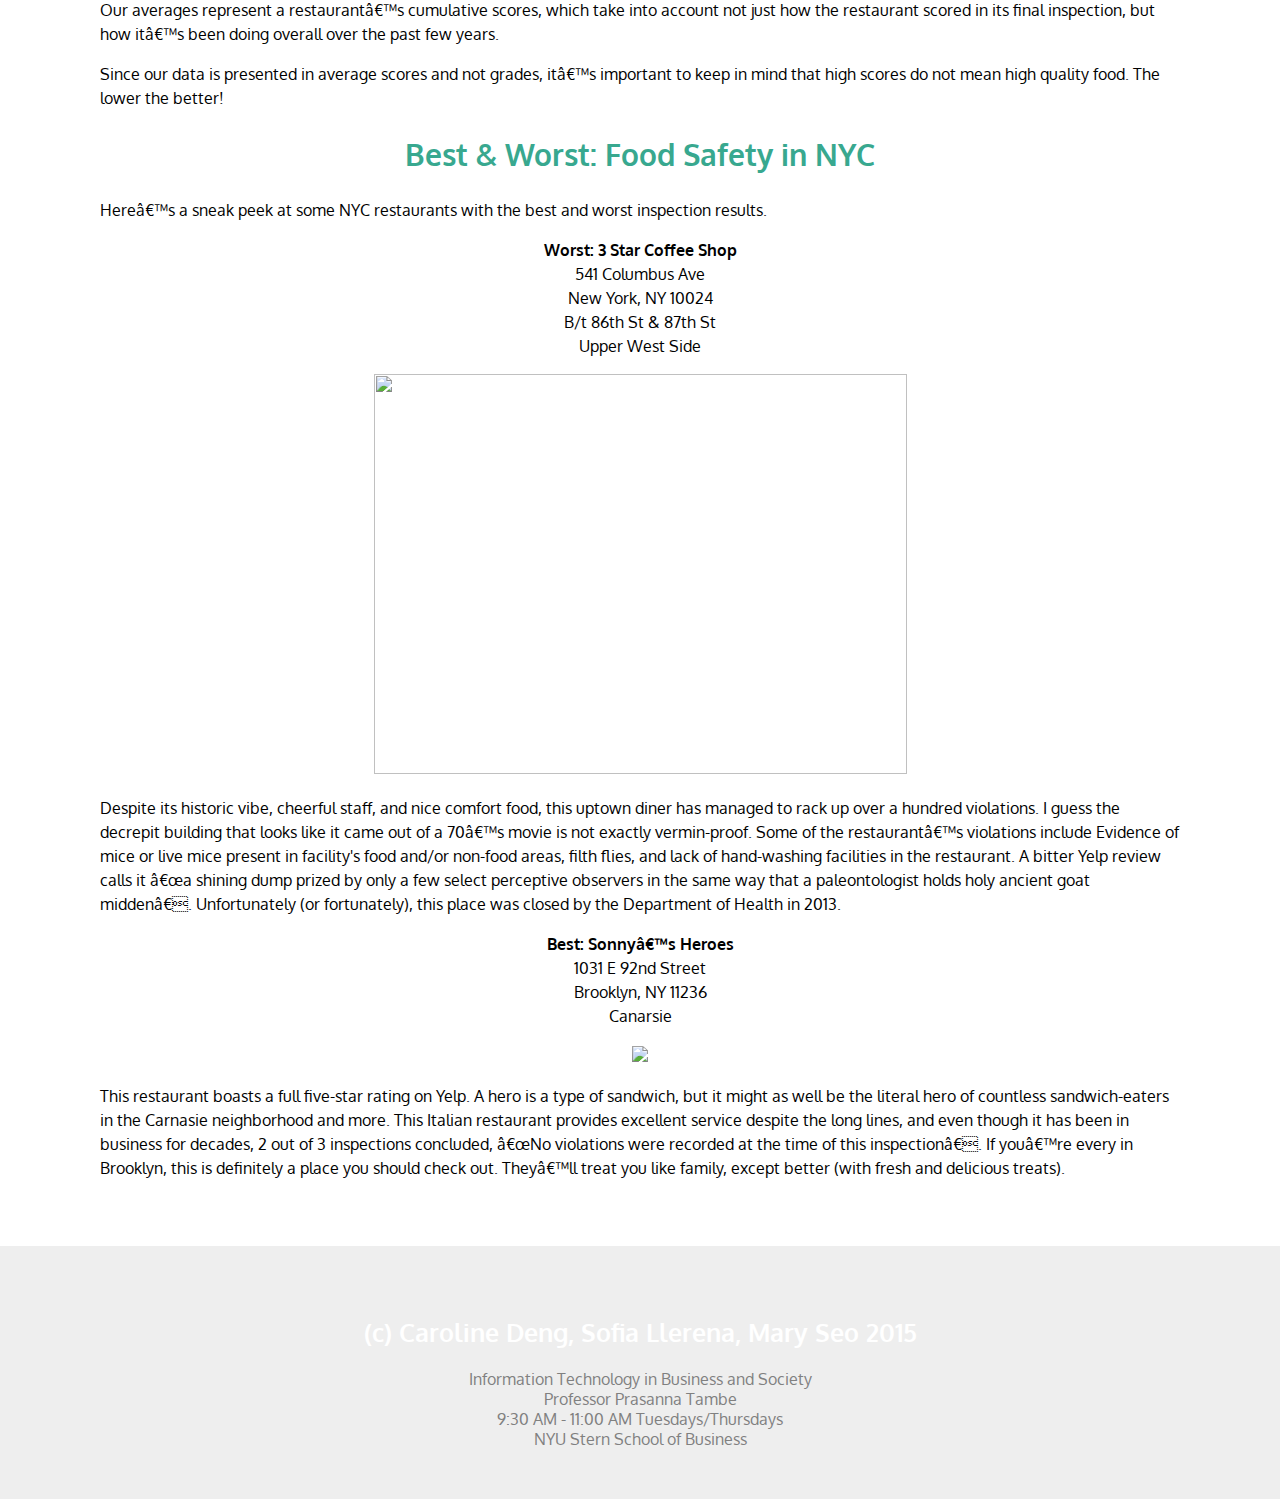
==== commit bca91b47: "image resize" ====
--- a/about.html
+++ b/about.html
@@ -63,7 +63,7 @@
 B/t 86th St & 87th St <br>
 Upper West Side</p></center>
 
-<p><img src="http://s3-media1.fl.yelpcdn.com/bphoto/6wKSKghJms9lW0v04Dmugg/o.jpg"></img></p>
+<center><p><img src="http://s3-media1.fl.yelpcdn.com/bphoto/6wKSKghJms9lW0v04Dmugg/o.jpg" width="533" height="400"></img></p></center>
 
 <p>Despite its historic vibe, cheerful staff, and nice comfort food, this uptown diner has managed to rack up over a hundred violations. I guess the decrepit building that looks like it came out of a 70’s movie is not exactly vermin-proof. Some of the restaurant’s violations include Evidence of mice or live mice present in facility's food and/or non-food areas, filth flies, and lack of hand-washing facilities in the restaurant. A bitter Yelp review calls it “a shining dump prized by only a few select perceptive observers in the same way that a paleontologist holds holy ancient goat midden”. Unfortunately (or fortunately), this place was closed by the Department of Health in 2013.</p>
 
@@ -72,7 +72,7 @@
 Brooklyn, NY 11236<br>
 Canarsie</p></center>
 
-<p><img src="http://s3-media3.fl.yelpcdn.com/bphoto/_Fbot83e2FnJ0sCcOV-6yg/o.jpg"></img></p>
+<center><p><img src="http://s3-media3.fl.yelpcdn.com/bphoto/_Fbot83e2FnJ0sCcOV-6yg/o.jpg"></img></p></center>
 
 <p>This restaurant boasts a full five-star rating on Yelp. A hero is a type of sandwich, but it might as well be the literal hero of countless sandwich-eaters in the Carnasie neighborhood and more. This Italian restaurant provides excellent service despite the long lines, and even though it has been in business for decades, 2 out of 3 inspections concluded, “No violations were recorded at the time of this inspection”. If you’re every in Brooklyn, this is definitely a place you should check out. They’ll treat you like family, except better (with fresh and delicious treats).</p>
 </section>
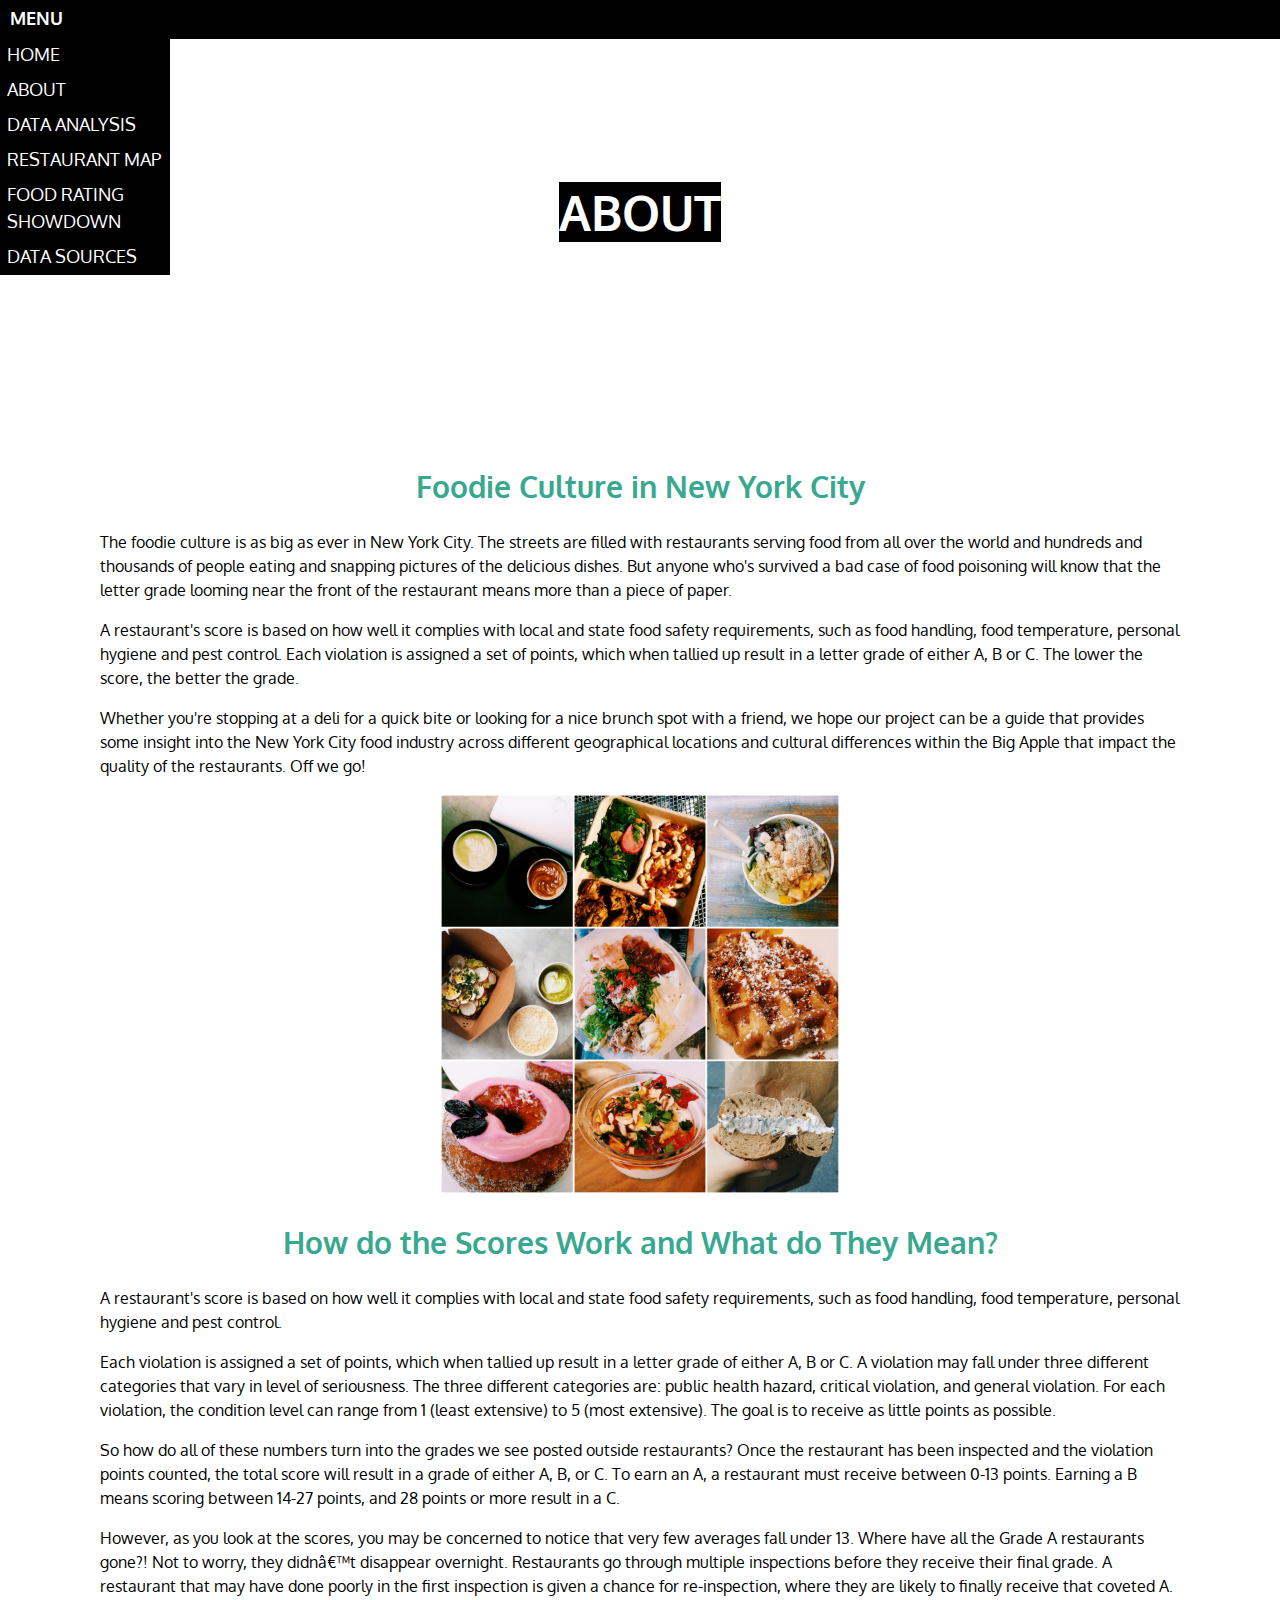
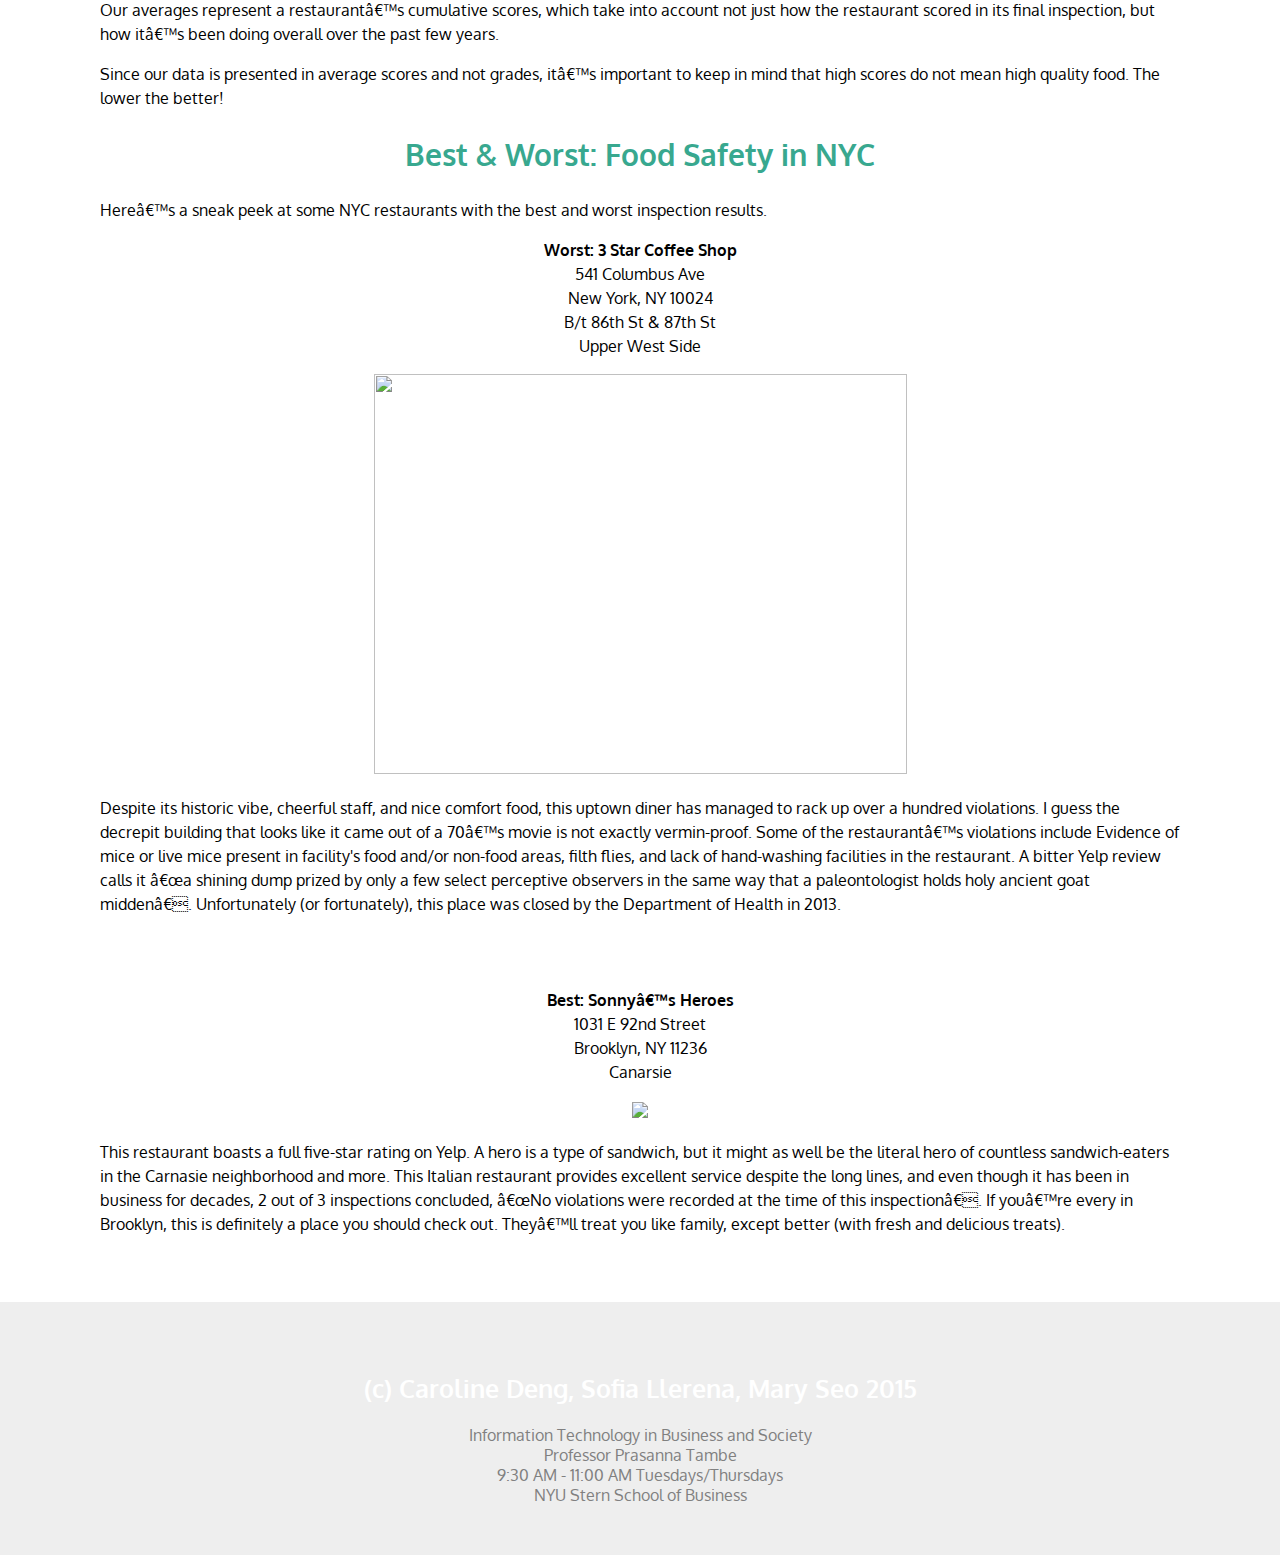
==== commit db3ab4a2: "enters" ====
--- a/about.html
+++ b/about.html
@@ -65,7 +65,7 @@
 
 <center><p><img src="http://s3-media1.fl.yelpcdn.com/bphoto/6wKSKghJms9lW0v04Dmugg/o.jpg" width="533" height="400"></img></p></center>
 
-<p>Despite its historic vibe, cheerful staff, and nice comfort food, this uptown diner has managed to rack up over a hundred violations. I guess the decrepit building that looks like it came out of a 70’s movie is not exactly vermin-proof. Some of the restaurant’s violations include Evidence of mice or live mice present in facility's food and/or non-food areas, filth flies, and lack of hand-washing facilities in the restaurant. A bitter Yelp review calls it “a shining dump prized by only a few select perceptive observers in the same way that a paleontologist holds holy ancient goat midden”. Unfortunately (or fortunately), this place was closed by the Department of Health in 2013.</p>
+<p>Despite its historic vibe, cheerful staff, and nice comfort food, this uptown diner has managed to rack up over a hundred violations. I guess the decrepit building that looks like it came out of a 70’s movie is not exactly vermin-proof. Some of the restaurant’s violations include Evidence of mice or live mice present in facility's food and/or non-food areas, filth flies, and lack of hand-washing facilities in the restaurant. A bitter Yelp review calls it “a shining dump prized by only a few select perceptive observers in the same way that a paleontologist holds holy ancient goat midden”. Unfortunately (or fortunately), this place was closed by the Department of Health in 2013.</p><br><br>
 
 <center><p><b>Best: Sonny’s Heroes</b><br>
 1031 E 92nd Street<br>
